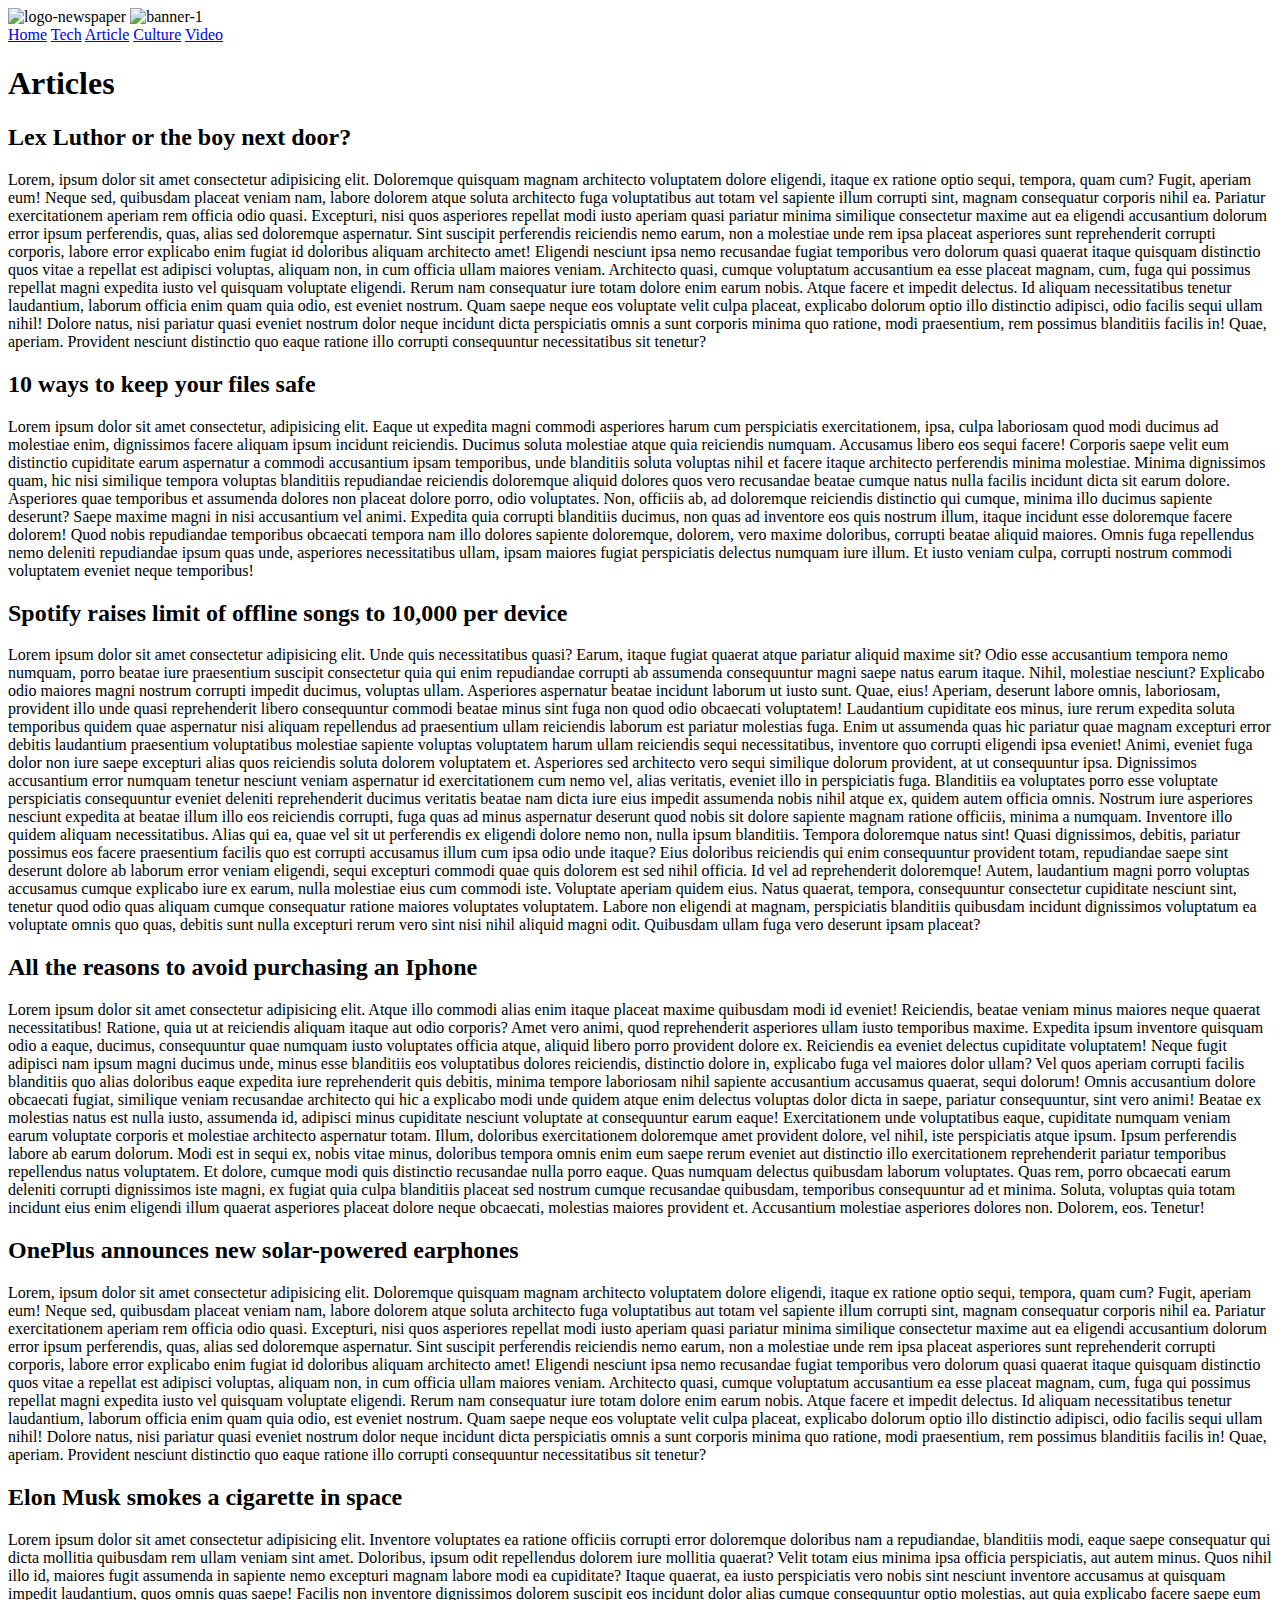
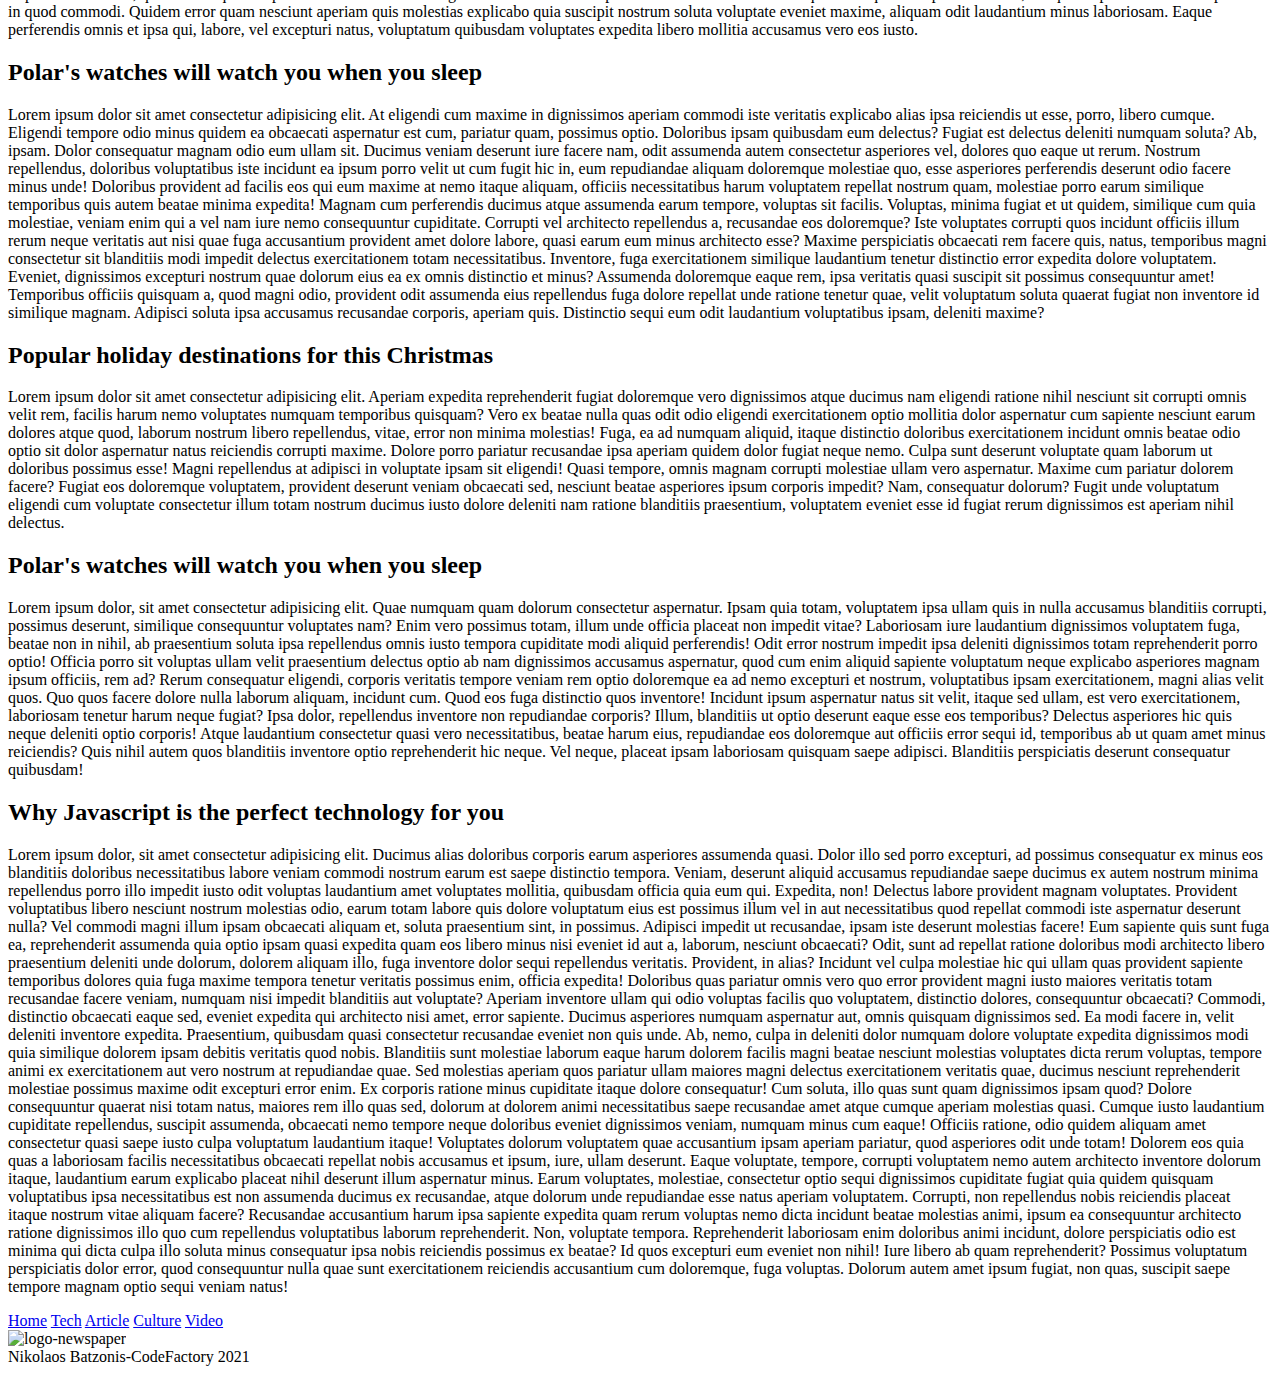
==== article.html @ f56b2775 "Change from the navbar the  article" ====
<!DOCTYPE html>
<html lang="en">

<head>
    <meta charset="UTF-8" />
    <meta http-equiv="X-UA-Compatible" content="IE=edge" />
    <meta name="viewport" content="width=device-width, initial-scale=1.0" />
    <link rel="stylesheet" href="style.css" />
    <title>FE21-CR2-nikosBatzonis</title>
</head>

<body>
    <header>
        <div class="container-one flex">
            <img class="logo-header" src="logo-newspaper-cf.png" alt="logo-newspaper" />
            <img class="banner-1" src="banner-1.png" alt="banner-1" />
        </div>
        <nav class="navbar navbar-header white">
            <a href="index.html">Home</a>
            <a href="tech.html">Tech</a>
            <a href="#">Article</a>
            <a href="culture.html">Culture</a>
            <a href="video.html">Video</a>
        </nav>
    </header>
    <main>
        <div class="articl">
            <h1>Articles</h1>
            <h2 id="Lex">Lex Luthor or the boy next door?</h2>
            <p>
                Lorem, ipsum dolor sit amet consectetur adipisicing elit. Doloremque quisquam magnam architecto voluptatem dolore eligendi, itaque ex ratione optio sequi, tempora, quam cum? Fugit, aperiam eum! Neque sed, quibusdam placeat veniam nam, labore dolorem atque
                soluta architecto fuga voluptatibus aut totam vel sapiente illum corrupti sint, magnam consequatur corporis nihil ea. Pariatur exercitationem aperiam rem officia odio quasi. Excepturi, nisi quos asperiores repellat modi iusto aperiam quasi
                pariatur minima similique consectetur maxime aut ea eligendi accusantium dolorum error ipsum perferendis, quas, alias sed doloremque aspernatur. Sint suscipit perferendis reiciendis nemo earum, non a molestiae unde rem ipsa placeat asperiores
                sunt reprehenderit corrupti corporis, labore error explicabo enim fugiat id doloribus aliquam architecto amet! Eligendi nesciunt ipsa nemo recusandae fugiat temporibus vero dolorum quasi quaerat itaque quisquam distinctio quos vitae a
                repellat est adipisci voluptas, aliquam non, in cum officia ullam maiores veniam. Architecto quasi, cumque voluptatum accusantium ea esse placeat magnam, cum, fuga qui possimus repellat magni expedita iusto vel quisquam voluptate eligendi.
                Rerum nam consequatur iure totam dolore enim earum nobis. Atque facere et impedit delectus. Id aliquam necessitatibus tenetur laudantium, laborum officia enim quam quia odio, est eveniet nostrum. Quam saepe neque eos voluptate velit culpa
                placeat, explicabo dolorum optio illo distinctio adipisci, odio facilis sequi ullam nihil! Dolore natus, nisi pariatur quasi eveniet nostrum dolor neque incidunt dicta perspiciatis omnis a sunt corporis minima quo ratione, modi praesentium,
                rem possimus blanditiis facilis in! Quae, aperiam. Provident nesciunt distinctio quo eaque ratione illo corrupti consequuntur necessitatibus sit tenetur?
            </p>
        </div>
        <div class="articl">
            <h2 id="ways">10 ways to keep your files safe</h2>
            <p>
                Lorem ipsum dolor sit amet consectetur, adipisicing elit. Eaque ut expedita magni commodi asperiores harum cum perspiciatis exercitationem, ipsa, culpa laboriosam quod modi ducimus ad molestiae enim, dignissimos facere aliquam ipsum incidunt reiciendis.
                Ducimus soluta molestiae atque quia reiciendis numquam. Accusamus libero eos sequi facere! Corporis saepe velit eum distinctio cupiditate earum aspernatur a commodi accusantium ipsam temporibus, unde blanditiis soluta voluptas nihil et
                facere itaque architecto perferendis minima molestiae. Minima dignissimos quam, hic nisi similique tempora voluptas blanditiis repudiandae reiciendis doloremque aliquid dolores quos vero recusandae beatae cumque natus nulla facilis incidunt
                dicta sit earum dolore. Asperiores quae temporibus et assumenda dolores non placeat dolore porro, odio voluptates. Non, officiis ab, ad doloremque reiciendis distinctio qui cumque, minima illo ducimus sapiente deserunt? Saepe maxime magni
                in nisi accusantium vel animi. Expedita quia corrupti blanditiis ducimus, non quas ad inventore eos quis nostrum illum, itaque incidunt esse doloremque facere dolorem! Quod nobis repudiandae temporibus obcaecati tempora nam illo dolores
                sapiente doloremque, dolorem, vero maxime doloribus, corrupti beatae aliquid maiores. Omnis fuga repellendus nemo deleniti repudiandae ipsum quas unde, asperiores necessitatibus ullam, ipsam maiores fugiat perspiciatis delectus numquam
                iure illum. Et iusto veniam culpa, corrupti nostrum commodi voluptatem eveniet neque temporibus!
            </p>
        </div>
        <div class="articl">
            <h2 id="Spotify">
                Spotify raises limit of offline songs to 10,000 per device
            </h2>
            <p>
                Lorem ipsum dolor sit amet consectetur adipisicing elit. Unde quis necessitatibus quasi? Earum, itaque fugiat quaerat atque pariatur aliquid maxime sit? Odio esse accusantium tempora nemo numquam, porro beatae iure praesentium suscipit consectetur quia
                qui enim repudiandae corrupti ab assumenda consequuntur magni saepe natus earum itaque. Nihil, molestiae nesciunt? Explicabo odio maiores magni nostrum corrupti impedit ducimus, voluptas ullam. Asperiores aspernatur beatae incidunt laborum
                ut iusto sunt. Quae, eius! Aperiam, deserunt labore omnis, laboriosam, provident illo unde quasi reprehenderit libero consequuntur commodi beatae minus sint fuga non quod odio obcaecati voluptatem! Laudantium cupiditate eos minus, iure
                rerum expedita soluta temporibus quidem quae aspernatur nisi aliquam repellendus ad praesentium ullam reiciendis laborum est pariatur molestias fuga. Enim ut assumenda quas hic pariatur quae magnam excepturi error debitis laudantium praesentium
                voluptatibus molestiae sapiente voluptas voluptatem harum ullam reiciendis sequi necessitatibus, inventore quo corrupti eligendi ipsa eveniet! Animi, eveniet fuga dolor non iure saepe excepturi alias quos reiciendis soluta dolorem voluptatem
                et. Asperiores sed architecto vero sequi similique dolorum provident, at ut consequuntur ipsa. Dignissimos accusantium error numquam tenetur nesciunt veniam aspernatur id exercitationem cum nemo vel, alias veritatis, eveniet illo in perspiciatis
                fuga. Blanditiis ea voluptates porro esse voluptate perspiciatis consequuntur eveniet deleniti reprehenderit ducimus veritatis beatae nam dicta iure eius impedit assumenda nobis nihil atque ex, quidem autem officia omnis. Nostrum iure
                asperiores nesciunt expedita at beatae illum illo eos reiciendis corrupti, fuga quas ad minus aspernatur deserunt quod nobis sit dolore sapiente magnam ratione officiis, minima a numquam. Inventore illo quidem aliquam necessitatibus. Alias
                qui ea, quae vel sit ut perferendis ex eligendi dolore nemo non, nulla ipsum blanditiis. Tempora doloremque natus sint! Quasi dignissimos, debitis, pariatur possimus eos facere praesentium facilis quo est corrupti accusamus illum cum ipsa
                odio unde itaque? Eius doloribus reiciendis qui enim consequuntur provident totam, repudiandae saepe sint deserunt dolore ab laborum error veniam eligendi, sequi excepturi commodi quae quis dolorem est sed nihil officia. Id vel ad reprehenderit
                doloremque! Autem, laudantium magni porro voluptas accusamus cumque explicabo iure ex earum, nulla molestiae eius cum commodi iste. Voluptate aperiam quidem eius. Natus quaerat, tempora, consequuntur consectetur cupiditate nesciunt sint,
                tenetur quod odio quas aliquam cumque consequatur ratione maiores voluptates voluptatem. Labore non eligendi at magnam, perspiciatis blanditiis quibusdam incidunt dignissimos voluptatum ea voluptate omnis quo quas, debitis sunt nulla excepturi
                rerum vero sint nisi nihil aliquid magni odit. Quibusdam ullam fuga vero deserunt ipsam placeat?
            </p>
        </div>
        <div class="articl">
            <h2 id="reasons">All the reasons to avoid purchasing an Iphone</h2>
            <p>
                Lorem ipsum dolor sit amet consectetur adipisicing elit. Atque illo commodi alias enim itaque placeat maxime quibusdam modi id eveniet! Reiciendis, beatae veniam minus maiores neque quaerat necessitatibus! Ratione, quia ut at reiciendis aliquam itaque
                aut odio corporis? Amet vero animi, quod reprehenderit asperiores ullam iusto temporibus maxime. Expedita ipsum inventore quisquam odio a eaque, ducimus, consequuntur quae numquam iusto voluptates officia atque, aliquid libero porro provident
                dolore ex. Reiciendis ea eveniet delectus cupiditate voluptatem! Neque fugit adipisci nam ipsum magni ducimus unde, minus esse blanditiis eos voluptatibus dolores reiciendis, distinctio dolore in, explicabo fuga vel maiores dolor ullam?
                Vel quos aperiam corrupti facilis blanditiis quo alias doloribus eaque expedita iure reprehenderit quis debitis, minima tempore laboriosam nihil sapiente accusantium accusamus quaerat, sequi dolorum! Omnis accusantium dolore obcaecati
                fugiat, similique veniam recusandae architecto qui hic a explicabo modi unde quidem atque enim delectus voluptas dolor dicta in saepe, pariatur consequuntur, sint vero animi! Beatae ex molestias natus est nulla iusto, assumenda id, adipisci
                minus cupiditate nesciunt voluptate at consequuntur earum eaque! Exercitationem unde voluptatibus eaque, cupiditate numquam veniam earum voluptate corporis et molestiae architecto aspernatur totam. Illum, doloribus exercitationem doloremque
                amet provident dolore, vel nihil, iste perspiciatis atque ipsum. Ipsum perferendis labore ab earum dolorum. Modi est in sequi ex, nobis vitae minus, doloribus tempora omnis enim eum saepe rerum eveniet aut distinctio illo exercitationem
                reprehenderit pariatur temporibus repellendus natus voluptatem. Et dolore, cumque modi quis distinctio recusandae nulla porro eaque. Quas numquam delectus quibusdam laborum voluptates. Quas rem, porro obcaecati earum deleniti corrupti
                dignissimos iste magni, ex fugiat quia culpa blanditiis placeat sed nostrum cumque recusandae quibusdam, temporibus consequuntur ad et minima. Soluta, voluptas quia totam incidunt eius enim eligendi illum quaerat asperiores placeat dolore
                neque obcaecati, molestias maiores provident et. Accusantium molestiae asperiores dolores non. Dolorem, eos. Tenetur!
            </p>
        </div>
        <div class="articl">
            <h2 id="oneplus">OnePlus announces new solar-powered earphones</h2>
            <p>
                Lorem, ipsum dolor sit amet consectetur adipisicing elit. Doloremque quisquam magnam architecto voluptatem dolore eligendi, itaque ex ratione optio sequi, tempora, quam cum? Fugit, aperiam eum! Neque sed, quibusdam placeat veniam nam, labore dolorem atque
                soluta architecto fuga voluptatibus aut totam vel sapiente illum corrupti sint, magnam consequatur corporis nihil ea. Pariatur exercitationem aperiam rem officia odio quasi. Excepturi, nisi quos asperiores repellat modi iusto aperiam quasi
                pariatur minima similique consectetur maxime aut ea eligendi accusantium dolorum error ipsum perferendis, quas, alias sed doloremque aspernatur. Sint suscipit perferendis reiciendis nemo earum, non a molestiae unde rem ipsa placeat asperiores
                sunt reprehenderit corrupti corporis, labore error explicabo enim fugiat id doloribus aliquam architecto amet! Eligendi nesciunt ipsa nemo recusandae fugiat temporibus vero dolorum quasi quaerat itaque quisquam distinctio quos vitae a
                repellat est adipisci voluptas, aliquam non, in cum officia ullam maiores veniam. Architecto quasi, cumque voluptatum accusantium ea esse placeat magnam, cum, fuga qui possimus repellat magni expedita iusto vel quisquam voluptate eligendi.
                Rerum nam consequatur iure totam dolore enim earum nobis. Atque facere et impedit delectus. Id aliquam necessitatibus tenetur laudantium, laborum officia enim quam quia odio, est eveniet nostrum. Quam saepe neque eos voluptate velit culpa
                placeat, explicabo dolorum optio illo distinctio adipisci, odio facilis sequi ullam nihil! Dolore natus, nisi pariatur quasi eveniet nostrum dolor neque incidunt dicta perspiciatis omnis a sunt corporis minima quo ratione, modi praesentium,
                rem possimus blanditiis facilis in! Quae, aperiam. Provident nesciunt distinctio quo eaque ratione illo corrupti consequuntur necessitatibus sit tenetur?
            </p>
        </div>
        <div class="articl">
            <h2 id="Musk">Elon Musk smokes a cigarette in space</h2>
            <p>
                Lorem ipsum dolor sit amet consectetur adipisicing elit. Inventore voluptates ea ratione officiis corrupti error doloremque doloribus nam a repudiandae, blanditiis modi, eaque saepe consequatur qui dicta mollitia quibusdam rem ullam veniam sint amet.
                Doloribus, ipsum odit repellendus dolorem iure mollitia quaerat? Velit totam eius minima ipsa officia perspiciatis, aut autem minus. Quos nihil illo id, maiores fugit assumenda in sapiente nemo excepturi magnam labore modi ea cupiditate?
                Itaque quaerat, ea iusto perspiciatis vero nobis sint nesciunt inventore accusamus at quisquam impedit laudantium, quos omnis quas saepe! Facilis non inventore dignissimos dolorem suscipit eos incidunt dolor alias cumque consequuntur optio
                molestias, aut quia explicabo facere saepe eum in quod commodi. Quidem error quam nesciunt aperiam quis molestias explicabo quia suscipit nostrum soluta voluptate eveniet maxime, aliquam odit laudantium minus laboriosam. Eaque perferendis
                omnis et ipsa qui, labore, vel excepturi natus, voluptatum quibusdam voluptates expedita libero mollitia accusamus vero eos iusto.
            </p>
        </div>
        <div class="articl">
            <h2 id="Polar">Polar's watches will watch you when you sleep</h2>
            <p>
                Lorem ipsum dolor sit amet consectetur adipisicing elit. At eligendi cum maxime in dignissimos aperiam commodi iste veritatis explicabo alias ipsa reiciendis ut esse, porro, libero cumque. Eligendi tempore odio minus quidem ea obcaecati aspernatur est
                cum, pariatur quam, possimus optio. Doloribus ipsam quibusdam eum delectus? Fugiat est delectus deleniti numquam soluta? Ab, ipsam. Dolor consequatur magnam odio eum ullam sit. Ducimus veniam deserunt iure facere nam, odit assumenda autem
                consectetur asperiores vel, dolores quo eaque ut rerum. Nostrum repellendus, doloribus voluptatibus iste incidunt ea ipsum porro velit ut cum fugit hic in, eum repudiandae aliquam doloremque molestiae quo, esse asperiores perferendis deserunt
                odio facere minus unde! Doloribus provident ad facilis eos qui eum maxime at nemo itaque aliquam, officiis necessitatibus harum voluptatem repellat nostrum quam, molestiae porro earum similique temporibus quis autem beatae minima expedita!
                Magnam cum perferendis ducimus atque assumenda earum tempore, voluptas sit facilis. Voluptas, minima fugiat et ut quidem, similique cum quia molestiae, veniam enim qui a vel nam iure nemo consequuntur cupiditate. Corrupti vel architecto
                repellendus a, recusandae eos doloremque? Iste voluptates corrupti quos incidunt officiis illum rerum neque veritatis aut nisi quae fuga accusantium provident amet dolore labore, quasi earum eum minus architecto esse? Maxime perspiciatis
                obcaecati rem facere quis, natus, temporibus magni consectetur sit blanditiis modi impedit delectus exercitationem totam necessitatibus. Inventore, fuga exercitationem similique laudantium tenetur distinctio error expedita dolore voluptatem.
                Eveniet, dignissimos excepturi nostrum quae dolorum eius ea ex omnis distinctio et minus? Assumenda doloremque eaque rem, ipsa veritatis quasi suscipit sit possimus consequuntur amet! Temporibus officiis quisquam a, quod magni odio, provident
                odit assumenda eius repellendus fuga dolore repellat unde ratione tenetur quae, velit voluptatum soluta quaerat fugiat non inventore id similique magnam. Adipisci soluta ipsa accusamus recusandae corporis, aperiam quis. Distinctio sequi
                eum odit laudantium voluptatibus ipsam, deleniti maxime?
            </p>
        </div>
        <div class="articl">
            <h2 id="holiday">Popular holiday destinations for this Christmas</h2>
            <p>
                Lorem ipsum dolor sit amet consectetur adipisicing elit. Aperiam expedita reprehenderit fugiat doloremque vero dignissimos atque ducimus nam eligendi ratione nihil nesciunt sit corrupti omnis velit rem, facilis harum nemo voluptates numquam temporibus
                quisquam? Vero ex beatae nulla quas odit odio eligendi exercitationem optio mollitia dolor aspernatur cum sapiente nesciunt earum dolores atque quod, laborum nostrum libero repellendus, vitae, error non minima molestias! Fuga, ea ad numquam
                aliquid, itaque distinctio doloribus exercitationem incidunt omnis beatae odio optio sit dolor aspernatur natus reiciendis corrupti maxime. Dolore porro pariatur recusandae ipsa aperiam quidem dolor fugiat neque nemo. Culpa sunt deserunt
                voluptate quam laborum ut doloribus possimus esse! Magni repellendus at adipisci in voluptate ipsam sit eligendi! Quasi tempore, omnis magnam corrupti molestiae ullam vero aspernatur. Maxime cum pariatur dolorem facere? Fugiat eos doloremque
                voluptatem, provident deserunt veniam obcaecati sed, nesciunt beatae asperiores ipsum corporis impedit? Nam, consequatur dolorum? Fugit unde voluptatum eligendi cum voluptate consectetur illum totam nostrum ducimus iusto dolore deleniti
                nam ratione blanditiis praesentium, voluptatem eveniet esse id fugiat rerum dignissimos est aperiam nihil delectus.
            </p>
        </div>
        <div class="articl">
            <h2 id="watches">Polar's watches will watch you when you sleep</h2>
            <p>
                Lorem ipsum dolor, sit amet consectetur adipisicing elit. Quae numquam quam dolorum consectetur aspernatur. Ipsam quia totam, voluptatem ipsa ullam quis in nulla accusamus blanditiis corrupti, possimus deserunt, similique consequuntur voluptates nam?
                Enim vero possimus totam, illum unde officia placeat non impedit vitae? Laboriosam iure laudantium dignissimos voluptatem fuga, beatae non in nihil, ab praesentium soluta ipsa repellendus omnis iusto tempora cupiditate modi aliquid perferendis!
                Odit error nostrum impedit ipsa deleniti dignissimos totam reprehenderit porro optio! Officia porro sit voluptas ullam velit praesentium delectus optio ab nam dignissimos accusamus aspernatur, quod cum enim aliquid sapiente voluptatum
                neque explicabo asperiores magnam ipsum officiis, rem ad? Rerum consequatur eligendi, corporis veritatis tempore veniam rem optio doloremque ea ad nemo excepturi et nostrum, voluptatibus ipsam exercitationem, magni alias velit quos. Quo
                quos facere dolore nulla laborum aliquam, incidunt cum. Quod eos fuga distinctio quos inventore! Incidunt ipsum aspernatur natus sit velit, itaque sed ullam, est vero exercitationem, laboriosam tenetur harum neque fugiat? Ipsa dolor, repellendus
                inventore non repudiandae corporis? Illum, blanditiis ut optio deserunt eaque esse eos temporibus? Delectus asperiores hic quis neque deleniti optio corporis! Atque laudantium consectetur quasi vero necessitatibus, beatae harum eius, repudiandae
                eos doloremque aut officiis error sequi id, temporibus ab ut quam amet minus reiciendis? Quis nihil autem quos blanditiis inventore optio reprehenderit hic neque. Vel neque, placeat ipsam laboriosam quisquam saepe adipisci. Blanditiis
                perspiciatis deserunt consequatur quibusdam!
            </p>
        </div>
        <div class="articl">
            <h2 id="Javascript">
                Why Javascript is the perfect technology for you
            </h2>
            <p>
                Lorem ipsum dolor, sit amet consectetur adipisicing elit. Ducimus alias doloribus corporis earum asperiores assumenda quasi. Dolor illo sed porro excepturi, ad possimus consequatur ex minus eos blanditiis doloribus necessitatibus labore veniam commodi
                nostrum earum est saepe distinctio tempora. Veniam, deserunt aliquid accusamus repudiandae saepe ducimus ex autem nostrum minima repellendus porro illo impedit iusto odit voluptas laudantium amet voluptates mollitia, quibusdam officia
                quia eum qui. Expedita, non! Delectus labore provident magnam voluptates. Provident voluptatibus libero nesciunt nostrum molestias odio, earum totam labore quis dolore voluptatum eius est possimus illum vel in aut necessitatibus quod repellat
                commodi iste aspernatur deserunt nulla? Vel commodi magni illum ipsam obcaecati aliquam et, soluta praesentium sint, in possimus. Adipisci impedit ut recusandae, ipsam iste deserunt molestias facere! Eum sapiente quis sunt fuga ea, reprehenderit
                assumenda quia optio ipsam quasi expedita quam eos libero minus nisi eveniet id aut a, laborum, nesciunt obcaecati? Odit, sunt ad repellat ratione doloribus modi architecto libero praesentium deleniti unde dolorum, dolorem aliquam illo,
                fuga inventore dolor sequi repellendus veritatis. Provident, in alias? Incidunt vel culpa molestiae hic qui ullam quas provident sapiente temporibus dolores quia fuga maxime tempora tenetur veritatis possimus enim, officia expedita! Doloribus
                quas pariatur omnis vero quo error provident magni iusto maiores veritatis totam recusandae facere veniam, numquam nisi impedit blanditiis aut voluptate? Aperiam inventore ullam qui odio voluptas facilis quo voluptatem, distinctio dolores,
                consequuntur obcaecati? Commodi, distinctio obcaecati eaque sed, eveniet expedita qui architecto nisi amet, error sapiente. Ducimus asperiores numquam aspernatur aut, omnis quisquam dignissimos sed. Ea modi facere in, velit deleniti inventore
                expedita. Praesentium, quibusdam quasi consectetur recusandae eveniet non quis unde. Ab, nemo, culpa in deleniti dolor numquam dolore voluptate expedita dignissimos modi quia similique dolorem ipsam debitis veritatis quod nobis. Blanditiis
                sunt molestiae laborum eaque harum dolorem facilis magni beatae nesciunt molestias voluptates dicta rerum voluptas, tempore animi ex exercitationem aut vero nostrum at repudiandae quae. Sed molestias aperiam quos pariatur ullam maiores
                magni delectus exercitationem veritatis quae, ducimus nesciunt reprehenderit molestiae possimus maxime odit excepturi error enim. Ex corporis ratione minus cupiditate itaque dolore consequatur! Cum soluta, illo quas sunt quam dignissimos
                ipsam quod? Dolore consequuntur quaerat nisi totam natus, maiores rem illo quas sed, dolorum at dolorem animi necessitatibus saepe recusandae amet atque cumque aperiam molestias quasi. Cumque iusto laudantium cupiditate repellendus, suscipit
                assumenda, obcaecati nemo tempore neque doloribus eveniet dignissimos veniam, numquam minus cum eaque! Officiis ratione, odio quidem aliquam amet consectetur quasi saepe iusto culpa voluptatum laudantium itaque! Voluptates dolorum voluptatem
                quae accusantium ipsam aperiam pariatur, quod asperiores odit unde totam! Dolorem eos quia quas a laboriosam facilis necessitatibus obcaecati repellat nobis accusamus et ipsum, iure, ullam deserunt. Eaque voluptate, tempore, corrupti voluptatem
                nemo autem architecto inventore dolorum itaque, laudantium earum explicabo placeat nihil deserunt illum aspernatur minus. Earum voluptates, molestiae, consectetur optio sequi dignissimos cupiditate fugiat quia quidem quisquam voluptatibus
                ipsa necessitatibus est non assumenda ducimus ex recusandae, atque dolorum unde repudiandae esse natus aperiam voluptatem. Corrupti, non repellendus nobis reiciendis placeat itaque nostrum vitae aliquam facere? Recusandae accusantium harum
                ipsa sapiente expedita quam rerum voluptas nemo dicta incidunt beatae molestias animi, ipsum ea consequuntur architecto ratione dignissimos illo quo cum repellendus voluptatibus laborum reprehenderit. Non, voluptate tempora. Reprehenderit
                laboriosam enim doloribus animi incidunt, dolore perspiciatis odio est minima qui dicta culpa illo soluta minus consequatur ipsa nobis reiciendis possimus ex beatae? Id quos excepturi eum eveniet non nihil! Iure libero ab quam reprehenderit?
                Possimus voluptatum perspiciatis dolor error, quod consequuntur nulla quae sunt exercitationem reiciendis accusantium cum doloremque, fuga voluptas. Dolorum autem amet ipsum fugiat, non quas, suscipit saepe tempore magnam optio sequi veniam
                natus!
            </p>
        </div>
    </main>
    <footer>
        <div class="container-eight">
            <nav class="navbar navbar-footer">
                <div class="a-footer">
                    <a href="index.html">Home</a>
                    <a href="tech.html">Tech</a>
                    <a href="#">Article</a>
                    <a href="culture.html">Culture</a>
                    <a href="video.html">Video</a>
                </div>
                <div>
                    <img class="logo-footer" src="logo-newspaper-cf.png" alt="logo-newspaper" />
                </div>
            </nav>
            <div class="name-footer">Nikolaos Batzonis-CodeFactory 2021</div>
        </div>
    </footer>
</body>

</html>
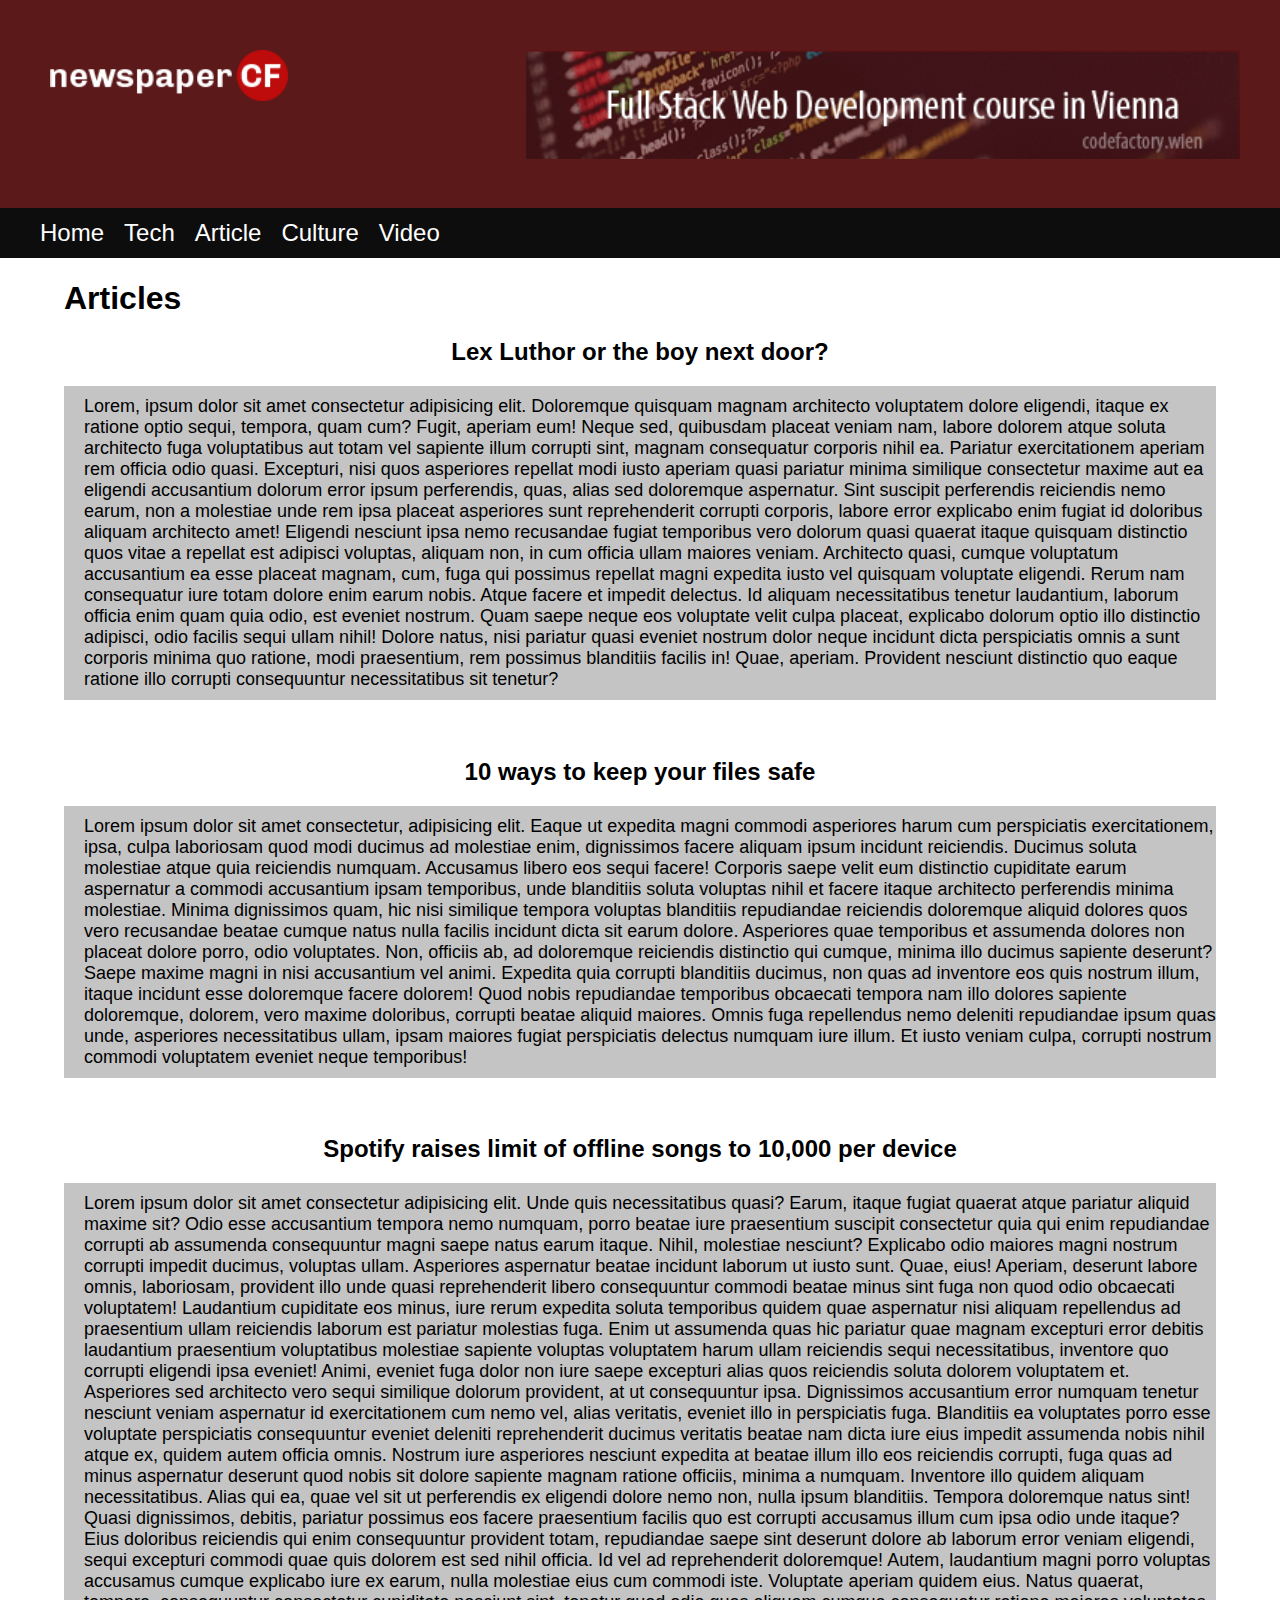
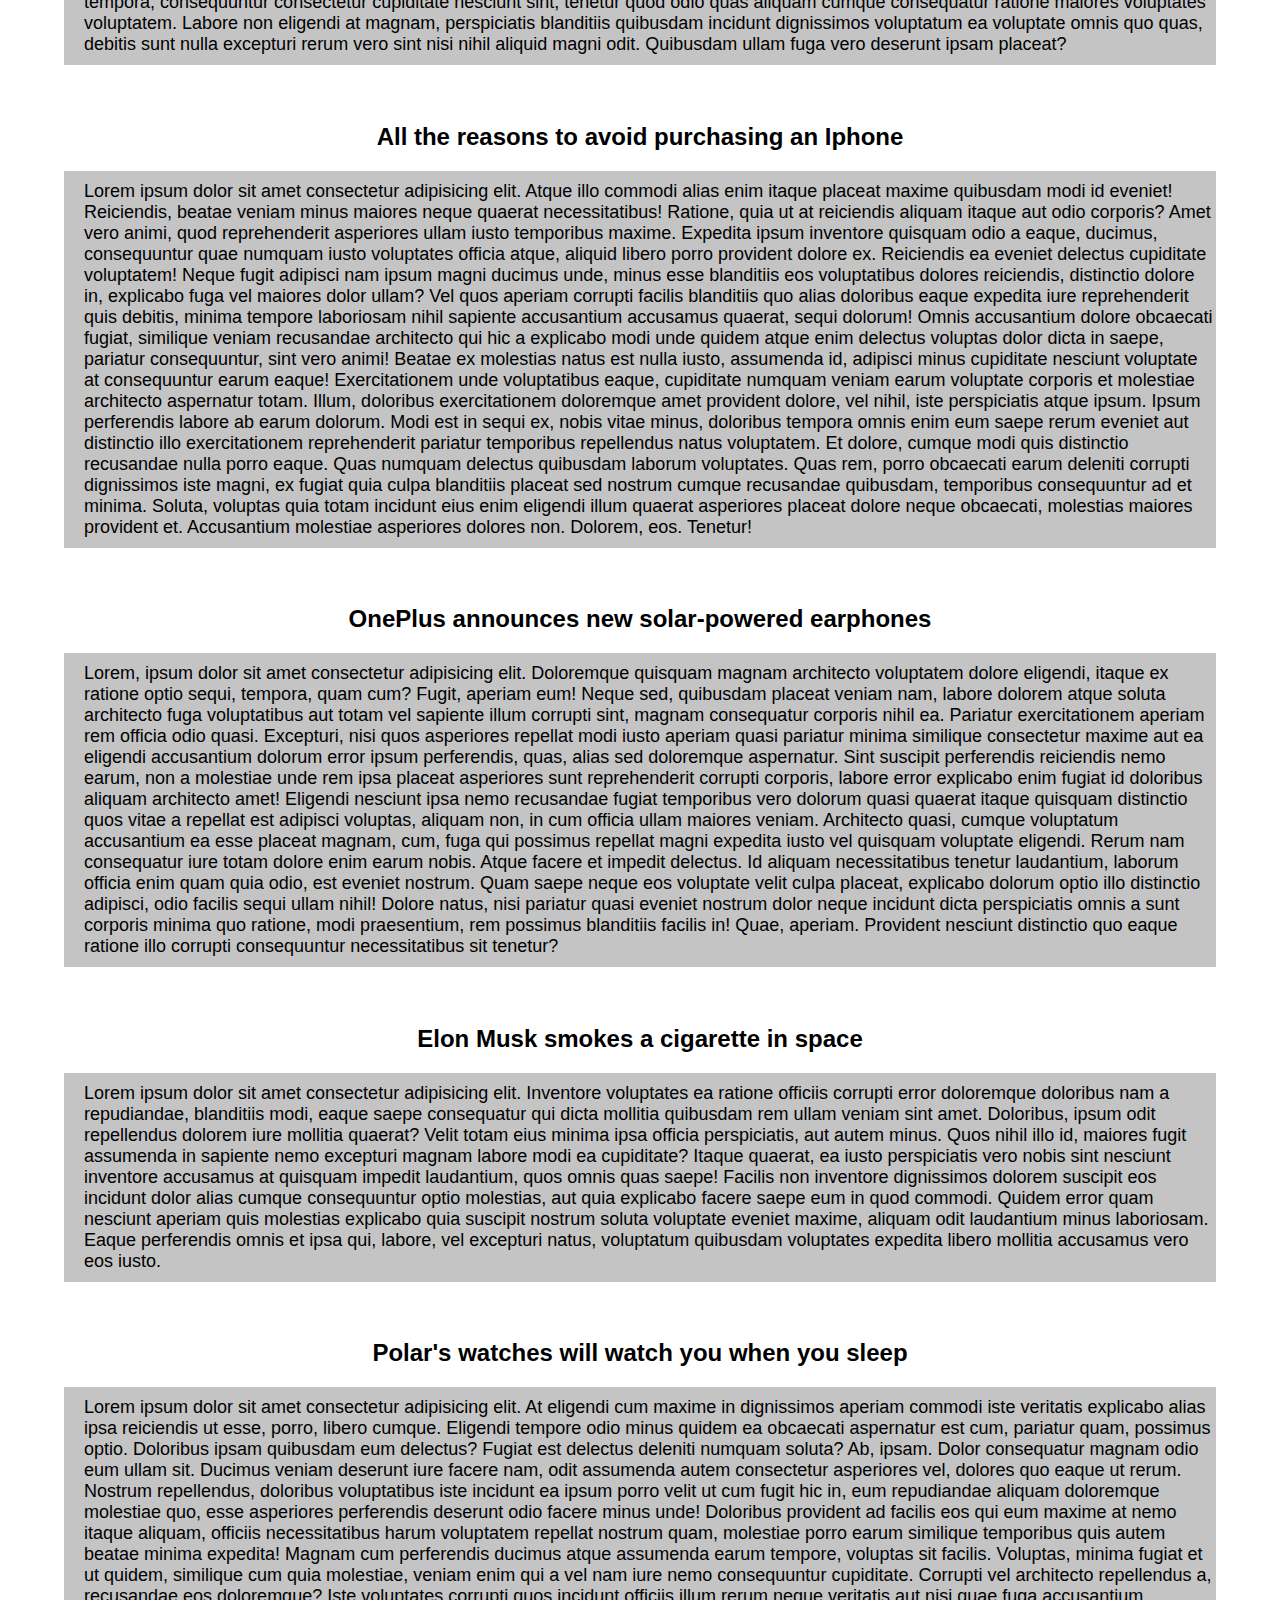
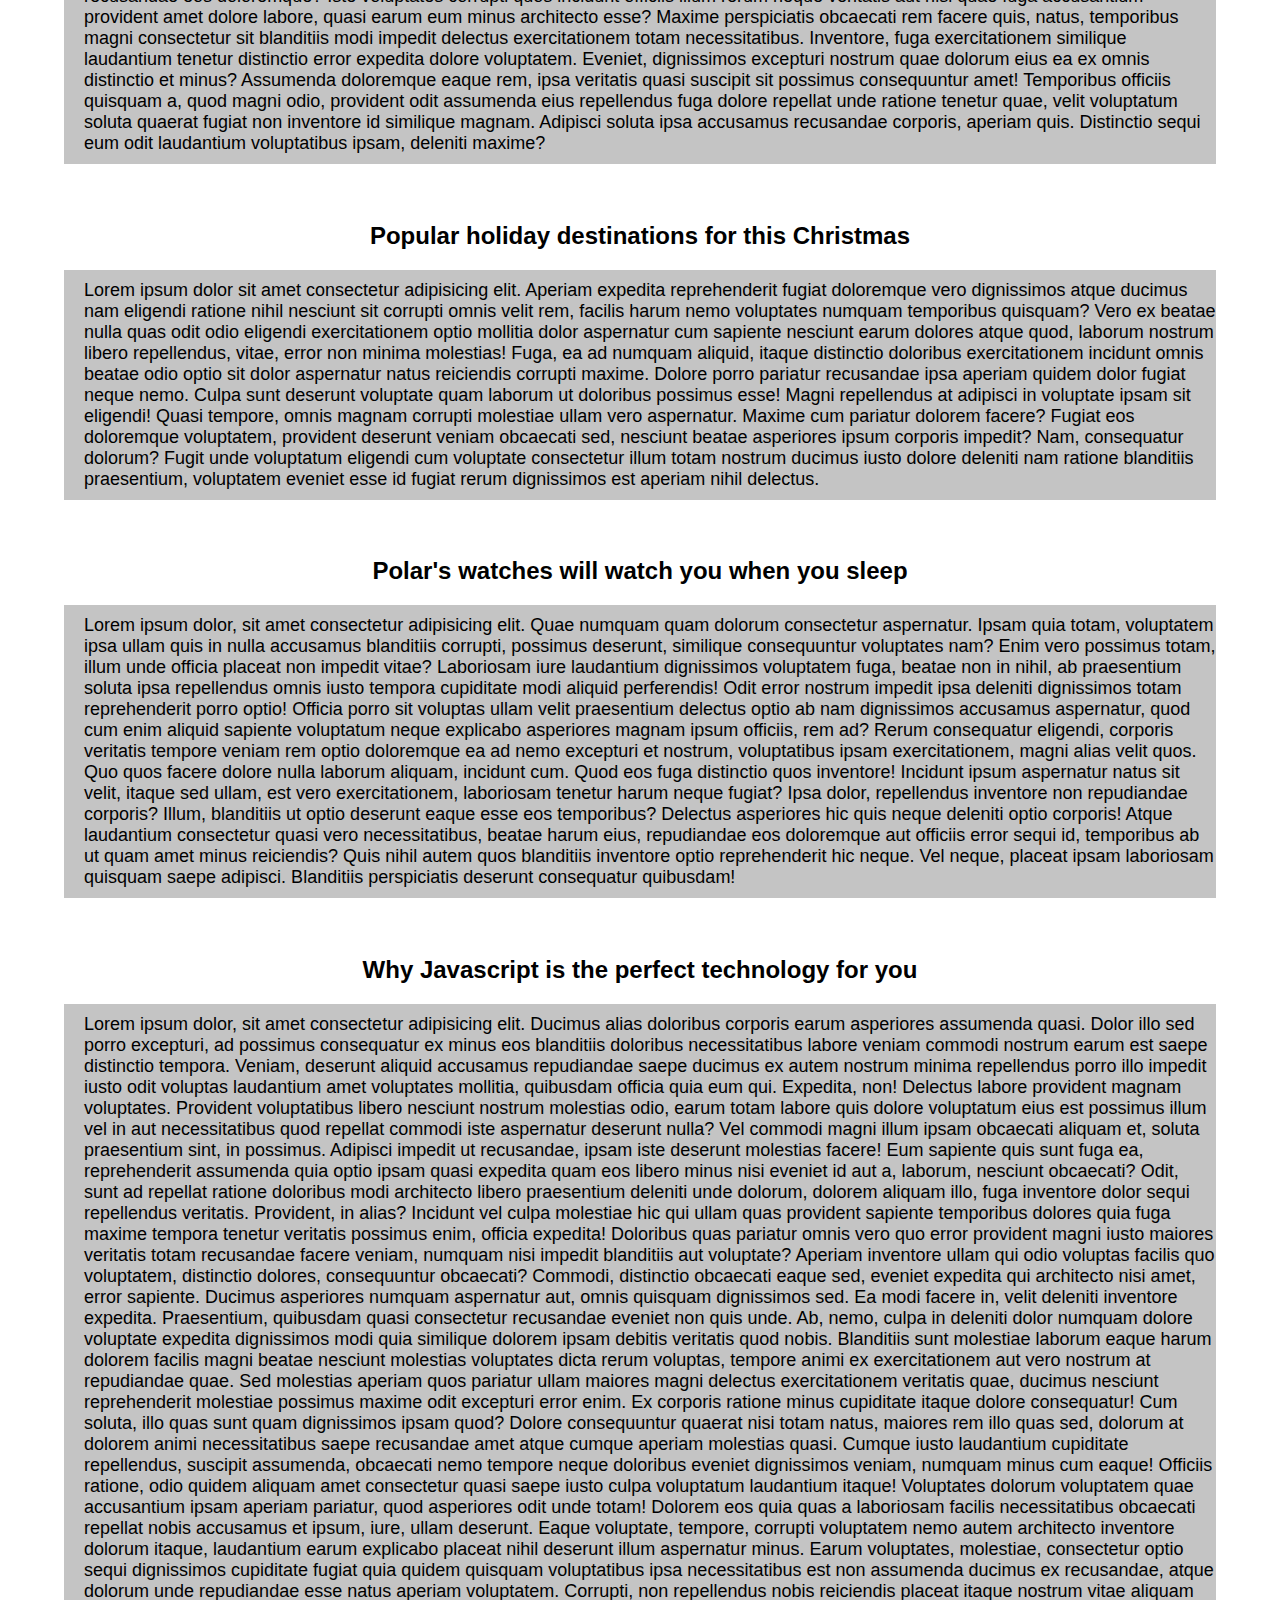
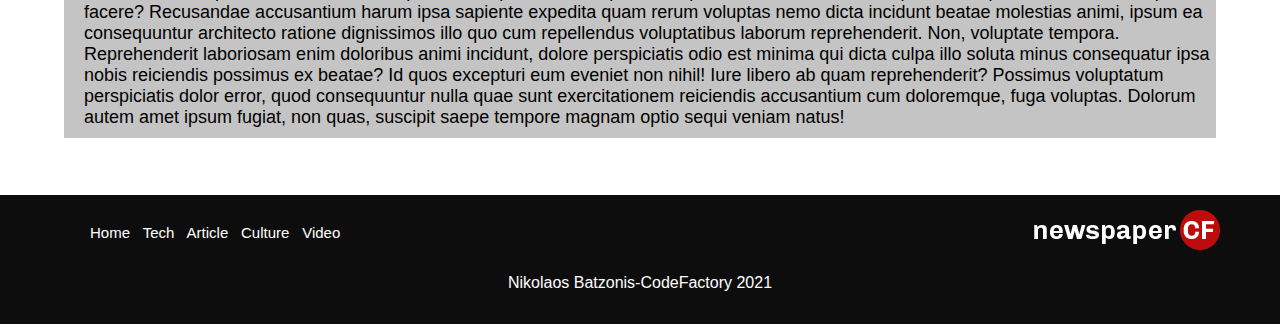
==== commit cc1d9910: "Adding images Folder and font-size: 10px on mobile version" ====
--- a/article.html
+++ b/article.html
@@ -12,8 +12,8 @@
 <body>
     <header>
         <div class="container-one flex">
-            <img class="logo-header" src="logo-newspaper-cf.png" alt="logo-newspaper" />
-            <img class="banner-1" src="banner-1.png" alt="banner-1" />
+            <img class="logo-header" src="images/logo-newspaper-cf.png" alt="logo-newspaper" />
+            <img class="banner-1" src="images/banner-1.png" alt="banner-1" />
         </div>
         <nav class="navbar navbar-header white">
             <a href="index.html">Home</a>
@@ -186,7 +186,7 @@
                     <a href="video.html">Video</a>
                 </div>
                 <div>
-                    <img class="logo-footer" src="logo-newspaper-cf.png" alt="logo-newspaper" />
+                    <img class="logo-footer" src="images/logo-newspaper-cf.png" alt="logo-newspaper" />
                 </div>
             </nav>
             <div class="name-footer">Nikolaos Batzonis-CodeFactory 2021</div>
--- a/style.css
+++ b/style.css
@@ -0,0 +1,469 @@
+* {
+  -webkit-box-sizing: border-box;
+          box-sizing: border-box;
+}
+
+.flex, .navbar-header, .navbar-footer {
+  display: -webkit-box;
+  display: -ms-flexbox;
+  display: flex;
+}
+
+.grid, .container-three, .container-five, .container-seven, .container-tech {
+  display: -ms-grid;
+  display: grid;
+}
+
+.white, .name-footer {
+  color: white;
+}
+
+.black, .navbar-header, h4, footer {
+  background-color: #0e0d0d;
+}
+
+.wh, .img-grid {
+  width: 100%;
+}
+
+.grid-img, .container-five {
+  -ms-grid-columns: 31% 31% 31%;
+      grid-template-columns: 31% 31% 31%;
+  grid-gap: 50px 46px;
+  margin-top: 30px;
+}
+
+@media only screen and (max-width: 1440px) {
+  .grid-img, .container-five {
+    grid-gap: 50px 45px;
+  }
+}
+
+@media only screen and (max-width: 1024px) {
+  .grid-img, .container-five {
+    grid-gap: 50px 32px;
+  }
+}
+
+@media only screen and (max-width: 768px) {
+  .grid-img, .container-five {
+    grid-gap: 50px 24px;
+  }
+}
+
+@media only screen and (max-width: 480px) {
+  .grid-img, .container-five {
+    -ms-grid-columns: 100%;
+        grid-template-columns: 100%;
+  }
+}
+
+a, .navbar-header, .navbar-footer {
+  color: white;
+  -webkit-text-decoration-line: none;
+          text-decoration-line: none;
+}
+
+body {
+  width: 100vw;
+  height: 100vh;
+  margin: 0 auto;
+  padding: 0;
+  font-family: Arial, Helvetica, sans-serif;
+}
+
+.navbar-header {
+  font-size: 1.5em;
+  height: 50px;
+  margin-top: -1px;
+  -webkit-box-align: center;
+      -ms-flex-align: center;
+          align-items: center;
+  padding-left: 40px;
+}
+
+@media only screen and (max-width: 768px) {
+  .navbar-header {
+    font-size: 20px;
+  }
+}
+
+@media only screen and (max-width: 480px) {
+  .navbar-header {
+    font-size: 18px;
+    -webkit-box-pack: center;
+        -ms-flex-pack: center;
+            justify-content: center;
+    padding-left: 0;
+  }
+}
+
+.navbar-header > a, .navbar-header > .navbar-header, .navbar-header > .navbar-footer {
+  margin-right: 20px;
+}
+
+.navbar-footer {
+  -webkit-box-pack: justify;
+      -ms-flex-pack: justify;
+          justify-content: space-between;
+  padding: 15px 60px 0 80px;
+  -webkit-box-align: center;
+      -ms-flex-align: center;
+          align-items: center;
+}
+
+@media only screen and (max-width: 480px) {
+  .navbar-footer {
+    -webkit-box-orient: vertical;
+    -webkit-box-direction: reverse;
+        -ms-flex-direction: column-reverse;
+            flex-direction: column-reverse;
+  }
+}
+
+.a-footer > a, .a-footer > .navbar-header, .a-footer > .navbar-footer {
+  font-size: 15px;
+  margin-left: 10px;
+}
+
+@media only screen and (max-width: 480px) {
+  .a-footer > a, .a-footer > .navbar-header, .a-footer > .navbar-footer {
+    font-size: 18px;
+    margin-left: 12px;
+  }
+}
+
+@media only screen and (max-width: 375px) {
+  .a-footer > a, .a-footer > .navbar-header, .a-footer > .navbar-footer {
+    margin-left: 8px;
+  }
+}
+
+@media only screen and (max-width: 320px) {
+  .a-footer > a, .a-footer > .navbar-header, .a-footer > .navbar-footer {
+    font-size: 10px;
+    margin-left: 0px;
+  }
+}
+
+@media only screen and (max-width: 480px) {
+  .a-footer {
+    padding-top: 20px;
+    margin-left: 0;
+  }
+}
+
+.container-one {
+  background-color: #5b191a;
+  -webkit-box-pack: justify;
+      -ms-flex-pack: justify;
+          justify-content: space-between;
+  padding: 50px 40px 50px 50px;
+}
+
+@media only screen and (max-width: 480px) {
+  .container-one {
+    -webkit-box-orient: vertical;
+    -webkit-box-direction: normal;
+        -ms-flex-direction: column;
+            flex-direction: column;
+    padding-bottom: 0px;
+    padding-top: 40px;
+  }
+}
+
+.container-six {
+  width: 80%;
+  margin: 30px 0 30px 0;
+  display: block;
+}
+
+@media only screen and (max-width: 480px) {
+  .container-six {
+    margin: 0;
+    display: none;
+  }
+}
+
+.container-seven {
+  -ms-grid-columns: 45% 45%;
+      grid-template-columns: 45% 45%;
+  grid-gap: 10px 80px;
+  margin-left: 10%;
+  margin-bottom: 20px;
+}
+
+@media only screen and (max-width: 480px) {
+  .container-seven {
+    margin: 0;
+  }
+}
+
+@media screen and (max-width: 1024px) {
+  .container-seven {
+    grid-gap: 10px 50px;
+  }
+}
+
+@media only screen and (max-width: 480px) {
+  .container-seven {
+    -ms-grid-columns: 100%;
+        grid-template-columns: 100%;
+  }
+}
+
+.container-tech {
+  margin-top: 60px;
+  text-align: center;
+  height: 650px;
+  -ms-grid-columns: 33% 33% 33%;
+      grid-template-columns: 33% 33% 33%;
+  -ms-grid-rows: 40%;
+      grid-template-rows: 40%;
+  grid-row-gap: 60px;
+}
+
+@media screen and (max-width: 1024px) {
+  .container-tech {
+    grid-row-gap: 60px;
+    margin-top: 20px;
+    height: 480px;
+  }
+}
+
+@media screen and (max-width: 480px) {
+  .container-tech {
+    -ms-grid-columns: 100%;
+        grid-template-columns: 100%;
+    -ms-grid-rows: 15%;
+        grid-template-rows: 15%;
+    height: 100%;
+    margin-bottom: 40px;
+  }
+}
+
+.free {
+  height: 500px;
+}
+
+.logo-header {
+  width: 20%;
+  height: 10%;
+}
+
+@media only screen and (max-width: 768px) {
+  .logo-header {
+    width: 30%;
+  }
+}
+
+@media only screen and (max-width: 480px) {
+  .logo-header {
+    width: 80%;
+    margin-left: 5%;
+  }
+}
+
+.banner-1 {
+  width: 60%;
+}
+
+@media only screen and (max-width: 480px) {
+  .banner-1 {
+    opacity: 0;
+  }
+}
+
+.one {
+  height: 200px;
+}
+
+h4 {
+  color: white;
+  margin-top: -5px;
+  height: 60px;
+  display: -webkit-box;
+  display: -ms-flexbox;
+  display: flex;
+  -webkit-box-align: center;
+      -ms-flex-align: center;
+          align-items: center;
+  -webkit-box-pack: center;
+      -ms-flex-pack: center;
+          justify-content: center;
+}
+
+@media only screen and (max-width: 768px) {
+  h4 {
+    font-size: 15px;
+  }
+}
+
+@media only screen and (max-width: 768px) {
+  h4 {
+    font-size: 14px;
+  }
+}
+
+@media screen and (max-width: 1024px) {
+  .com1 {
+    text-align: center;
+  }
+}
+
+.com2 {
+  text-align: center;
+}
+
+@media only screen and (max-width: 768px) {
+  .com3 {
+    text-align: center;
+  }
+}
+
+.com4 {
+  width: 80%;
+}
+
+@media screen and (max-width: 1024px) {
+  .com4 {
+    text-align: center;
+  }
+}
+
+@media only screen and (max-width: 480px) {
+  .com4 {
+    width: 100%;
+  }
+}
+
+.elon {
+  height: 77%;
+}
+
+@media screen and (max-width: 1024px) {
+  .elon {
+    height: 70%;
+  }
+}
+
+@media only screen and (max-width: 768px) {
+  .elon {
+    height: 65%;
+  }
+}
+
+.cfw {
+  width: 100%;
+  margin-left: 10%;
+}
+
+.small-img {
+  width: 80%;
+  height: 350px;
+}
+
+@media screen and (max-width: 1024px) {
+  .small-img {
+    height: 300px;
+  }
+}
+
+@media screen and (max-width: 768px) {
+  .small-img {
+    height: 250px;
+  }
+}
+
+@media only screen and (max-width: 480px) {
+  .small-img {
+    width: 100%;
+  }
+}
+
+.mach {
+  width: 350px;
+  height: 250px;
+}
+
+@media screen and (max-width: 1024px) {
+  .mach {
+    width: 250px;
+    height: 200px;
+  }
+}
+
+@media screen and (max-width: 768px) {
+  .mach {
+    width: 200px;
+    height: 200px;
+  }
+}
+
+@media only screen and (max-width: 480px) {
+  .mach {
+    width: 100%;
+    height: 100%;
+  }
+}
+
+.a-footer {
+  font-size: 10px;
+}
+
+.name-footer {
+  text-align: center;
+  margin: 20px;
+  height: 50px;
+}
+
+@media only screen and (max-width: 480px) {
+  .name-footer {
+    font-size: 10px;
+  }
+}
+
+h5 {
+  opacity: 0.5;
+  text-align: right;
+  padding-right: 40px;
+}
+
+@media only screen and (max-width: 480px) {
+  h5 {
+    opacity: 0;
+  }
+}
+
+p {
+  background-color: #c4c4c4;
+  padding: 10px 0 10px 20px;
+  font-size: 18px;
+}
+
+@media only screen and (max-width: 480px) {
+  p {
+    font-size: 15px;
+  }
+}
+
+main {
+  width: 90%;
+  margin-left: 5%;
+}
+
+@media only screen and (max-width: 480px) {
+  main {
+    width: 70%;
+    margin-left: 15%;
+  }
+}
+
+.articl {
+  margin-bottom: 5%;
+}
+
+.articl > h2 {
+  text-align: center;
+}
+/*# sourceMappingURL=style.css.map */